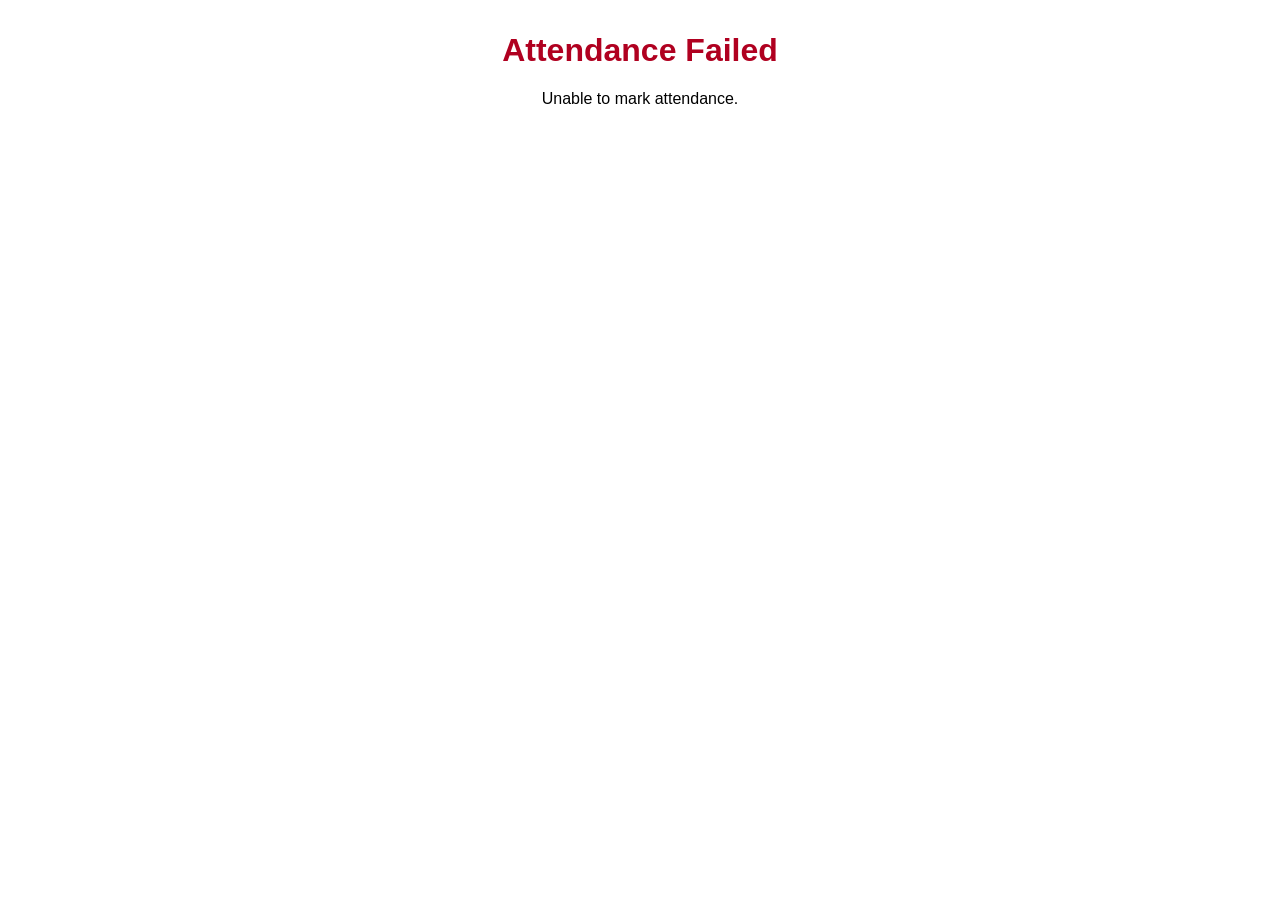
==== public/student/result.html @ ba7e6496 "chore: baseline working attendance system with cleanup" ====
<!doctype html>
<html lang="en">
<head>
  <meta charset="UTF-8" />
  <meta name="viewport" content="width=device-width, initial-scale=1.0" />
  <title>Attendance Result</title>
  <style>
    body { font-family: Arial, sans-serif; max-width: 520px; margin: 2rem auto; padding: 0 1rem; text-align: center; }
    .ok { color: #0a7d33; }
    .err { color: #b00020; }
  </style>
</head>
<body>
  <h1 id="title">Attendance Result</h1>
  <p id="message"></p>

  <script>
    const params = new URLSearchParams(window.location.search);
    const ok = params.get('ok') === '1';
    const msg = params.get('msg');

    const title = document.getElementById('title');
    const message = document.getElementById('message');

    if (ok) {
      title.className = 'ok';
      title.textContent = 'Attendance Marked';
      message.textContent = 'Your attendance has been recorded successfully.';
    } else {
      title.className = 'err';
      title.textContent = 'Attendance Failed';
      message.textContent = msg || 'Unable to mark attendance.';
    }
  </script>
</body>
</html>
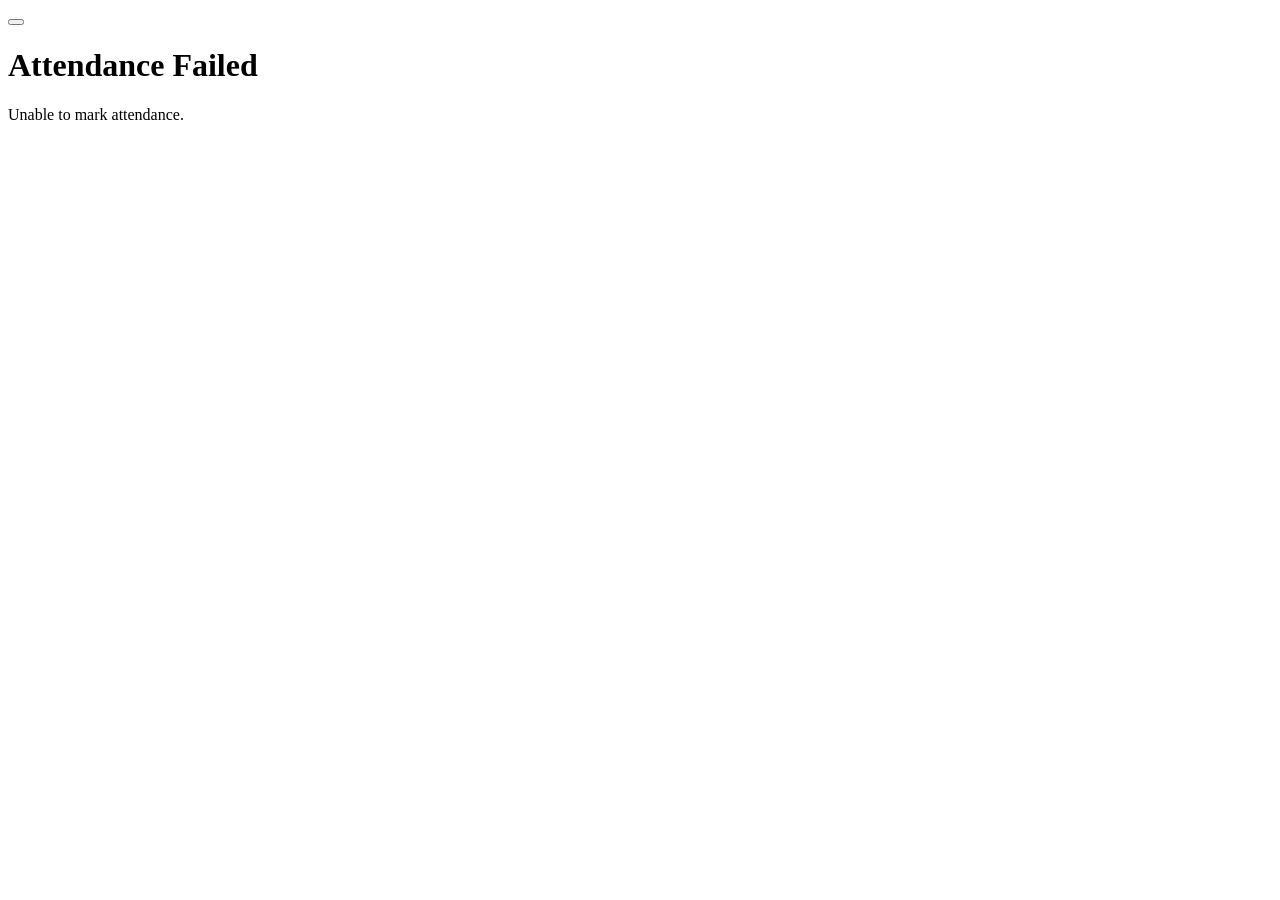
==== commit 1a9ca41f: "chore: refactor attendance dashboard and forms with new styling and theme support" ====
--- a/public/student/result.html
+++ b/public/student/result.html
@@ -4,15 +4,19 @@
   <meta charset="UTF-8" />
   <meta name="viewport" content="width=device-width, initial-scale=1.0" />
   <title>Attendance Result</title>
-  <style>
-    body { font-family: Arial, sans-serif; max-width: 520px; margin: 2rem auto; padding: 0 1rem; text-align: center; }
-    .ok { color: #0a7d33; }
-    .err { color: #b00020; }
-  </style>
+  <script src="/static/scripts/theme.js"></script>
+  <link rel="stylesheet" href="/static/styles/main.css" />
 </head>
 <body>
-  <h1 id="title">Attendance Result</h1>
-  <p id="message"></p>
+  <main class="page">
+    <div class="page-header">
+      <button class="button button-secondary theme-toggle" type="button" data-theme-toggle aria-label="Toggle dark mode"></button>
+    </div>
+    <div class="card text-center">
+      <h1 class="result-title" id="title">Attendance Result</h1>
+      <p class="result-message" id="message"></p>
+    </div>
+  </main>
 
   <script>
     const params = new URLSearchParams(window.location.search);
@@ -23,11 +27,11 @@
     const message = document.getElementById('message');
 
     if (ok) {
-      title.className = 'ok';
+      title.className = 'result-title status-success';
       title.textContent = 'Attendance Marked';
       message.textContent = 'Your attendance has been recorded successfully.';
     } else {
-      title.className = 'err';
+      title.className = 'result-title status-error';
       title.textContent = 'Attendance Failed';
       message.textContent = msg || 'Unable to mark attendance.';
     }
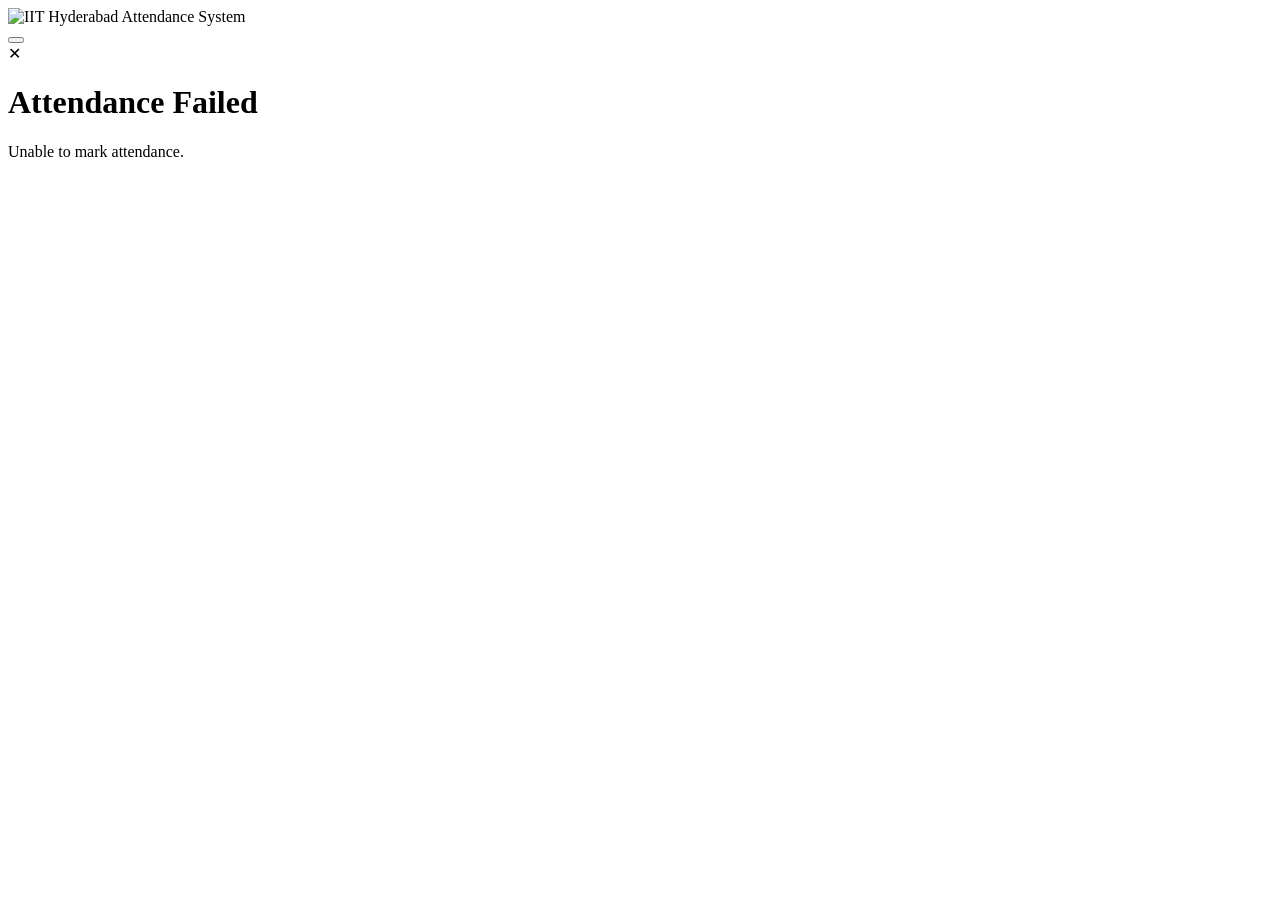
==== commit 8a9deb1c: "refactor: introduce storage abstraction with Google Sheets support and implement robust test suite" ====
--- a/public/student/result.html
+++ b/public/student/result.html
@@ -4,15 +4,23 @@
   <meta charset="UTF-8" />
   <meta name="viewport" content="width=device-width, initial-scale=1.0" />
   <title>Attendance Result</title>
+  <link rel="icon" href="/static/favicon.svg" type="image/svg+xml" />
   <script src="/static/scripts/theme.js"></script>
   <link rel="stylesheet" href="/static/styles/main.css" />
 </head>
 <body>
-  <main class="page">
-    <div class="page-header">
+  <header class="topbar">
+    <div class="topbar-brand">
+      <img class="topbar-logo" src="/static/iith.svg" alt="IIT Hyderabad" />
+      <span class="topbar-title">Attendance System</span>
+    </div>
+    <div class="topbar-actions">
       <button class="button button-secondary theme-toggle" type="button" data-theme-toggle aria-label="Toggle dark mode"></button>
     </div>
+  </header>
+  <main class="page">
     <div class="card text-center">
+      <div class="result-icon" id="resultIcon"></div>
       <h1 class="result-title" id="title">Attendance Result</h1>
       <p class="result-message" id="message"></p>
     </div>
@@ -23,19 +31,34 @@
     const ok = params.get('ok') === '1';
     const msg = params.get('msg');
 
+    const icon = document.getElementById('resultIcon');
     const title = document.getElementById('title');
     const message = document.getElementById('message');
 
     if (ok) {
-      title.className = 'result-title status-success';
+      icon.className = 'result-icon result-icon-success';
+      icon.textContent = '✓';
+      title.className = 'result-title';
+      title.style.color = 'var(--color-success)';
       title.textContent = 'Attendance Marked';
       message.textContent = 'Your attendance has been recorded successfully.';
     } else {
-      title.className = 'result-title status-error';
+      icon.className = 'result-icon result-icon-error';
+      icon.textContent = '✕';
+      title.className = 'result-title';
+      title.style.color = 'var(--color-error)';
       title.textContent = 'Attendance Failed';
-      message.textContent = msg || 'Unable to mark attendance.';
+
+      // Friendly error messages
+      const friendlyMessages = {
+        'SESSION_NOT_FOUND': 'This session no longer exists. Ask your teacher for a new QR code.',
+        'SESSION_EXPIRED': 'The session has ended. You can no longer mark attendance.',
+        'TOKEN_INVALID': 'Your QR code has expired. Scan the latest QR from your teacher.',
+        'IP_ALREADY_USED': 'Attendance was already submitted from this device.',
+        'ATTENDANCE_WRITE_FAILED': 'Server error — please try again.',
+      };
+      message.textContent = friendlyMessages[msg] || msg || 'Unable to mark attendance.';
     }
   </script>
 </body>
 </html>
-
